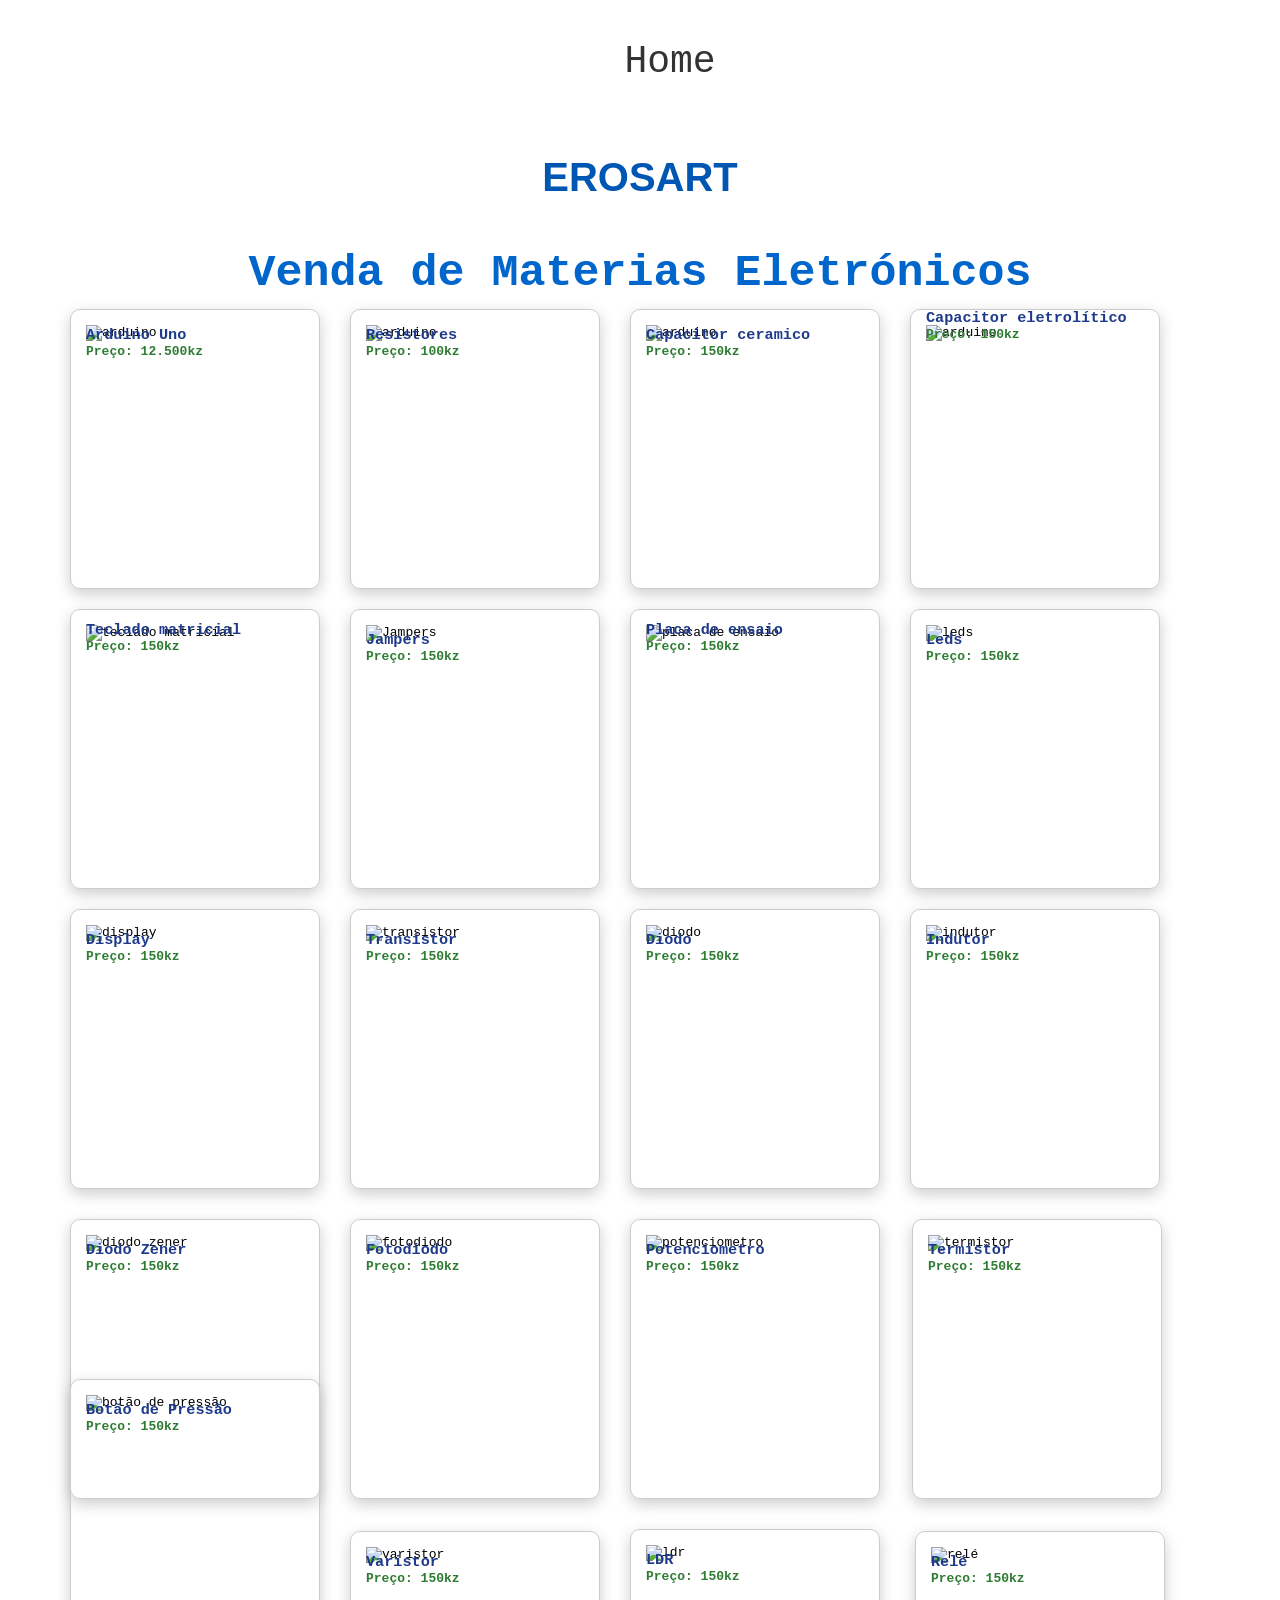
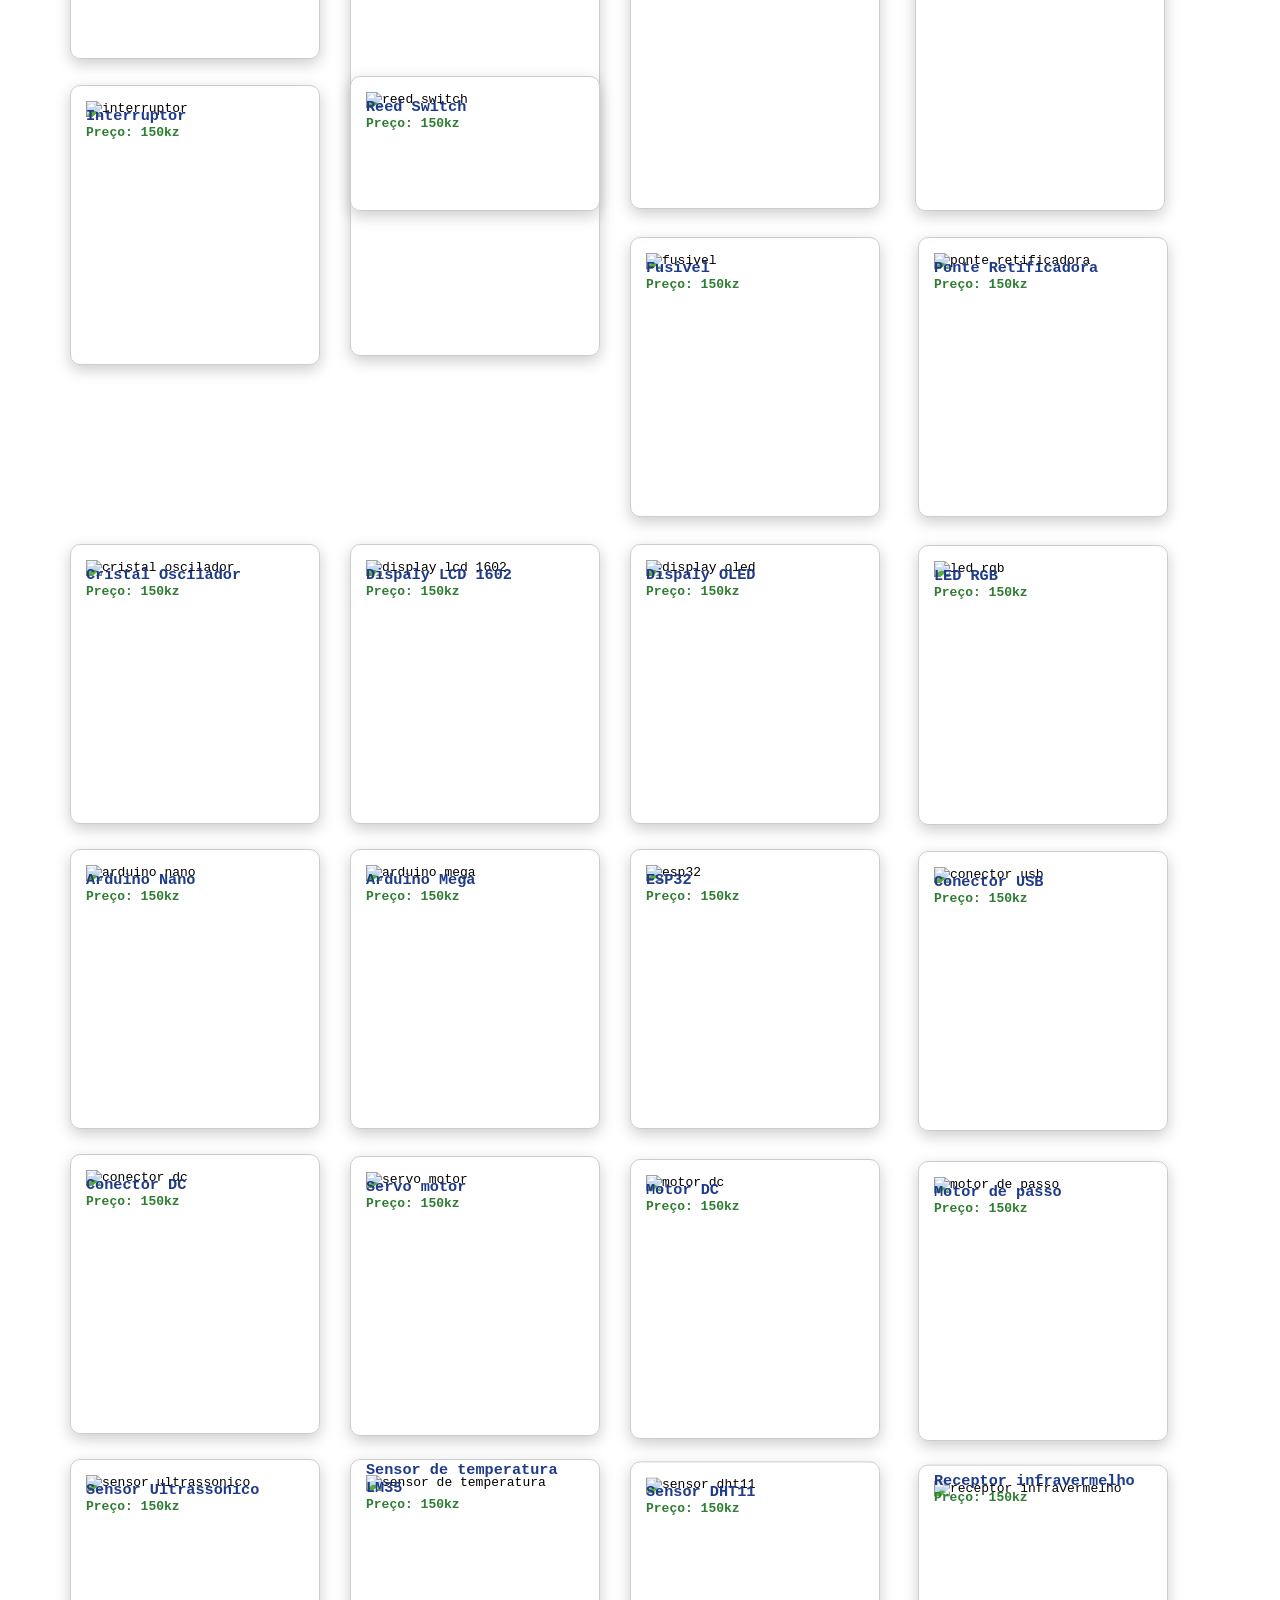
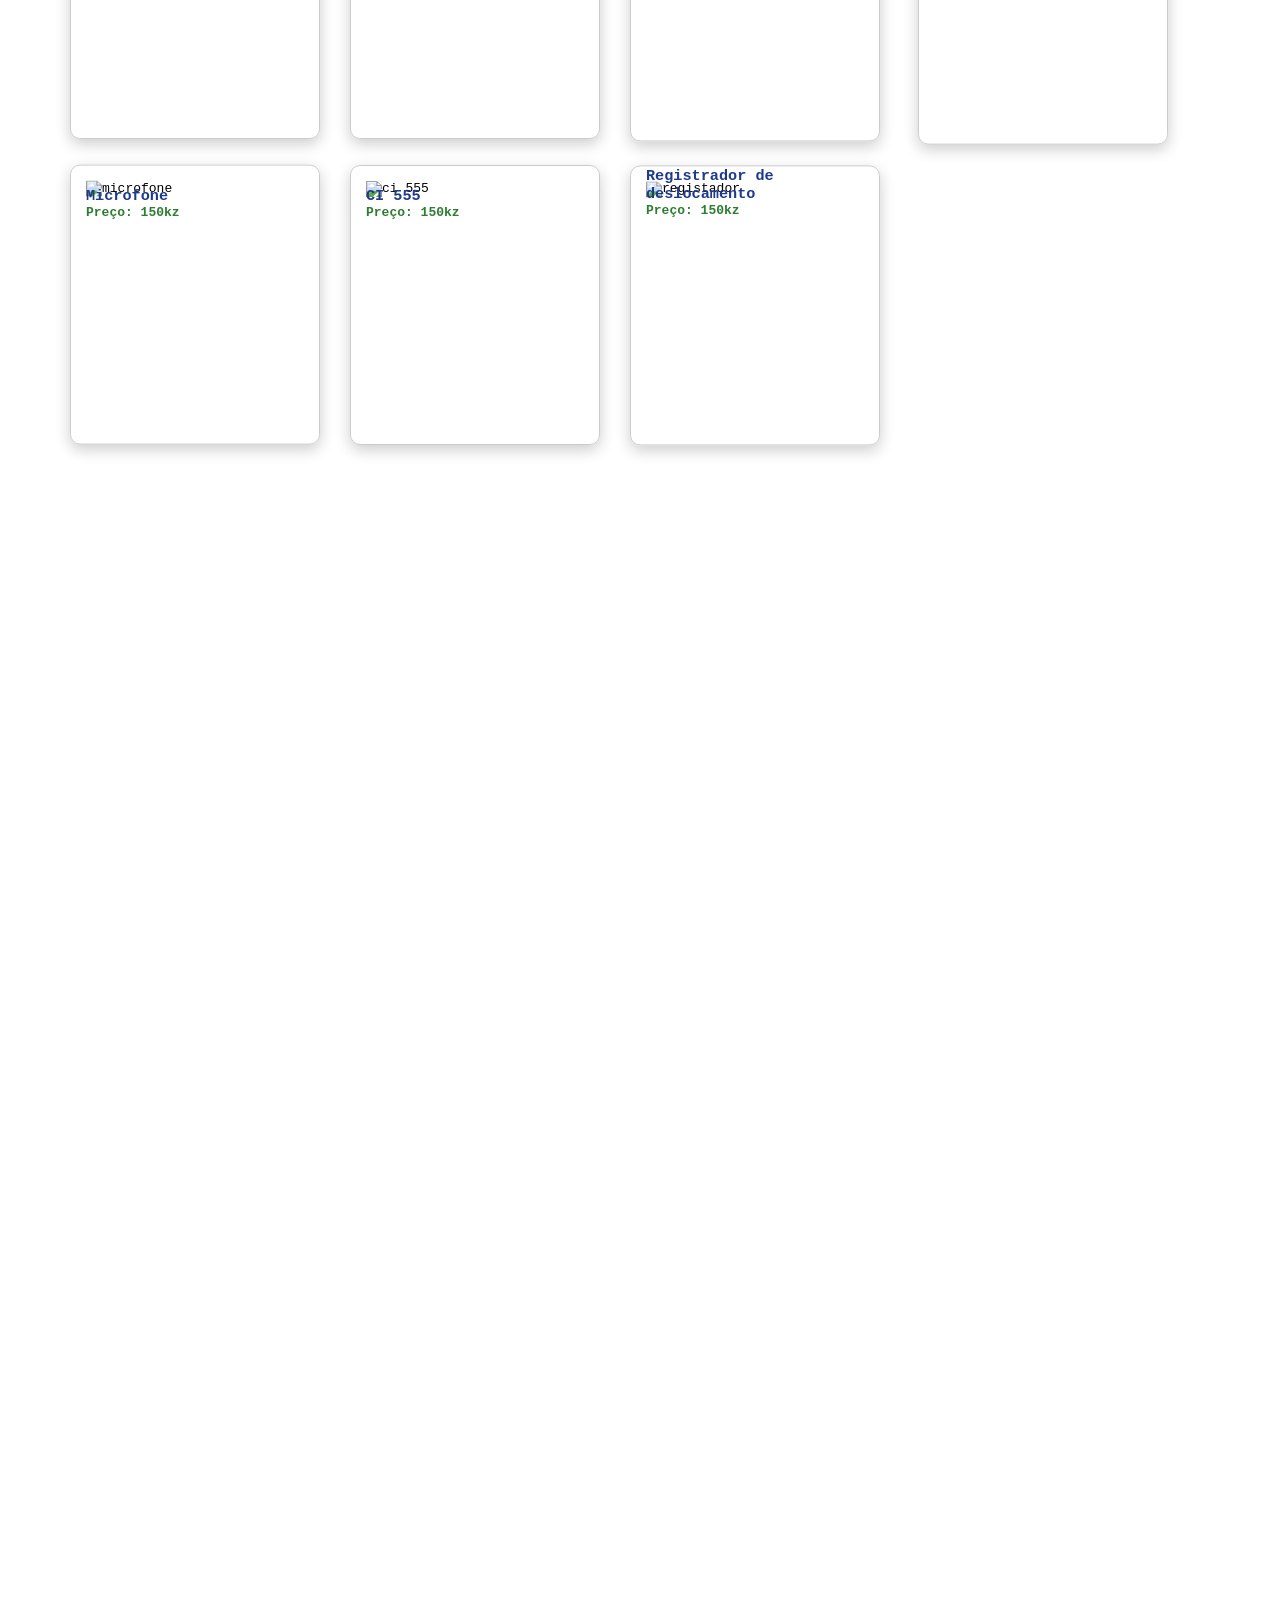
==== produtos.html @ bd2c2a6b "Update image paths and HTML structure in produtos.html Update image paths and HTML structure in prod" ====
<!DOCTYPE html>
<html lang="pt">
<head>
    <meta charset="UTF-8">
    <meta name="nome" content="empresa Erosart">
    <link rel="stylesheet" href="style.css">
    <title>Erosart</title>
</head>

<body class="materias">

    <div class="navegador">
        <a href="index.html">Home</a>
    </div>
    
     <h3 class="empresa">EROSART</h3>

    <h3 class="representar">Venda de Materias Eletrónicos</h3>

<div class="card1">
    <img class="imagem1" src="Produtos\Screenshot_20260725_132403_ChatGPT (2).jpg" alt="arduino">
    <h3 class="texto1">Arduino Uno</h3>
    <p>Preço: 12.500kz</p>
</div>

<div class="card2">
    <img class="imagem2" src="c:\Users\JANUFARMA\Pictures\Screenshot_20260725_132412_ChatGPT.jpg" alt="arduino">
    <h3 class="texto2">Resistores</h3>
    <p>Preço: 100kz</p>
</div>

<div class="card3">
    <img class="imagem3" src="c:\Users\JANUFARMA\Pictures\Screenshot_20260725_132421_ChatGPT.jpg" alt="arduino">
    <h3 class="texto3">Capacitor ceramico</h3>
    <p>Preço: 150kz</p>
</div>

<div class="card4">
    <img class="imagem4" src="c:\Users\JANUFARMA\Pictures\Screenshot_20260725_132428_ChatGPT.jpg" alt="arduino">
    <h3 class="texto4">Capacitor eletrolítico</h3>
    <p>Preço: 150kz</p>
</div>

<div class="card5">
    <img class="imagem5" src="c:\Users\JANUFARMA\Pictures\Screenshot_20260309_162156_ChatGPT.jpg" alt="teclado matricial">
    <h3 class="texto5">Teclado matricial</h3>
    <p>Preço: 150kz</p>
</div>

<div class="card6">
    <img class="imagem6" src="c:\Users\JANUFARMA\Pictures\Herosmite imagens\Screenshot_20260817_204536_ChatGPT.jpg" alt="Jampers">
    <h3 class="texto6">Jampers</h3>
    <p>Preço: 150kz</p>
</div>

<div class="card7">
    <img class="imagem7" src="c:\Users\JANUFARMA\Pictures\Screenshot_20260309_162536_ChatGPT.jpg" alt="placa de ensaio">
    <h3 class="texto7">Placa de ensaio</h3>
    <p>Preço: 150kz</p>
</div>

<div class="card8">
    <img class="imagem8" src="c:\Users\JANUFARMA\Pictures\Screenshot_20260309_162445_ChatGPT.jpg" alt="leds">
    <h3 class="texto8">Leds</h3>
    <p>Preço: 150kz</p>
</div>

<div class="card9">
    <img class="imagem9" src="c:\Users\JANUFARMA\Pictures\Herosmite imagens\Screenshot_20260817_204158_ChatGPT.jpg" alt="display">
    <h3 class="texto9">Display</h3>
    <p>Preço: 150kz</p>
</div>

<div class="card10">
    <img class="imagem10" src="c:\Users\JANUFARMA\Pictures\Screenshot_20260309_162959_ChatGPT.jpg" alt="transistor">
    <h3 class="texto10">Transistor</h3>
    <p>Preço: 150kz</p>
</div>

<div class="card11">
    <img class="imagem11" src="c:\Users\JANUFARMA\Pictures\Screenshot_20260309_163059_ChatGPT.jpg" alt="diodo">
    <h3 class="texto11">Diodo</h3>
    <p>Preço: 150kz</p>
</div>

<div class="card12">
    <img class="imagem12" src="c:\Users\JANUFARMA\Pictures\Herosmite imagens\Screenshot_20260817_203039_ChatGPT.jpg" alt="indutor">
    <h3 class="texto12">Indutor</h3>
    <p>Preço: 150kz</p>
</div>

<div class="card13">
    <img class="imagem13" src="c:\Users\JANUFARMA\Pictures\Herosmite imagens\Screenshot_20260817_203334_ChatGPT.jpg" alt="diodo zener">
    <h3 class="texto13">Diodo Zener</h3>
    <p>Preço: 150kz</p>
</div>

<div class="card14">
    <img class="imagem14" src="c:\Users\JANUFARMA\Pictures\Herosmite imagens\Screenshot_20260817_203415_ChatGPT.jpg" alt="fotodiodo">
    <h3 class="texto14">Fotodiodo</h3>
    <p>Preço: 150kz</p>
</div>

<div class="card15">
    <img class="imagem15" src="c:\Users\JANUFARMA\Pictures\Herosmite imagens\Screenshot_20260817_203632_ChatGPT.jpg" alt="potenciometro">
    <h3 class="texto15">Potenciometro</h3>
    <p>Preço: 150kz</p>
</div>

<div class="card16">
    <img class="imagem16" src="c:\Users\JANUFARMA\Pictures\Herosmite imagens\Screenshot_20260817_203655_ChatGPT.jpg" alt="termistor">
    <h3 class="texto16">Termistor</h3>
    <p>Preço: 150kz</p>
</div>

<div class="card17">
    <img class="imagem17" src="c:\Users\JANUFARMA\Pictures\Herosmite imagens\Screenshot_20260817_203710_ChatGPT.jpg" alt="ldr">
    <h3 class="texto17">LDR</h3>
    <p>Preço: 150kz</p>
</div>

<div class="card18">
    <img class="imagem18" src="c:\Users\JANUFARMA\Pictures\Herosmite imagens\Screenshot_20260817_203853_ChatGPT.jpg" alt="varistor">
    <h3 class="texto18">Varistor</h3>
    <p>Preço: 150kz</p>
</div>

<div class="card19">
    <img class="imagem19" src="c:\Users\JANUFARMA\Pictures\Herosmite imagens\Screenshot_20260817_203952_ChatGPT.jpg" alt="relé">
    <h3 class="texto19">Relé</h3>
    <p>Preço: 150kz</p>
</div>

<div class="card20">
    <img class="imagem20" src="c:\Users\JANUFARMA\Pictures\Herosmite imagens\Screenshot_20260817_204004_ChatGPT.jpg" alt="botão de pressão">
    <h3 class="texto20">Botão de Pressão</h3>
    <p>Preço: 150kz</p>
</div>

<div class="card21">
    <img class="imagem21" src="c:\Users\JANUFARMA\Pictures\Herosmite imagens\Screenshot_20260817_204016_ChatGPT.jpg" alt="interruptor">
    <h3 class="texto21">Interruptor</h3>
    <p>Preço: 150kz</p>
</div>

<div class="card22">
    <img class="imagem22" src="c:\Users\JANUFARMA\Pictures\Herosmite imagens\Screenshot_20260817_204031_ChatGPT.jpg" alt="reed switch">
    <h3 class="texto22">Reed Switch</h3>
    <p>Preço: 150kz</p>
</div>

<div class="card23">
    <img class="imagem23" src="c:\Users\JANUFARMA\Pictures\Herosmite imagens\Screenshot_20260817_204108_ChatGPT.jpg" alt="fusivel">
    <h3 class="texto23">Fusivel</h3>
    <p>Preço: 150kz</p>
</div>

<div class="card24">
    <img class="imagem24" src="c:\Users\JANUFARMA\Pictures\Herosmite imagens\Screenshot_20260817_204117_ChatGPT.jpg" alt="ponte retificadora">
    <h3 class="texto24">Ponte Retificadora</h3>
    <p>Preço: 150kz</p>
</div>

<div class="card25">
    <img class="imagem25" src="c:\Users\JANUFARMA\Pictures\Herosmite imagens\Screenshot_20260817_204124_ChatGPT.jpg" alt="cristal oscilador">
    <h3 class="texto25">Cristal Oscilador</h3>
    <p>Preço: 150kz</p>
</div>

<div class="card26">
    <img class="imagem26" src="c:\Users\JANUFARMA\Pictures\Herosmite imagens\Screenshot_20260817_204230_ChatGPT.jpg" alt="display lcd 1602">
    <h3 class="texto26">Dispaly LCD 1602</h3>
    <p>Preço: 150kz</p>
</div>

<div class="card27">
    <img class="imagem27" src="c:\Users\JANUFARMA\Pictures\Herosmite imagens\Screenshot_20260817_204241_ChatGPT.jpg" alt="display oled">
    <h3 class="texto27">Dispaly OLED</h3>
    <p>Preço: 150kz</p>
</div>

<div class="card28">
    <img class="imagem28" src="c:\Users\JANUFARMA\Pictures\Herosmite imagens\Screenshot_20260817_204252_ChatGPT.jpg" alt="led rgb">
    <h3 class="texto28">LED RGB</h3>
    <p>Preço: 150kz</p>
</div>

<div class="card29">
    <img class="imagem29" src="c:\Users\JANUFARMA\Pictures\Herosmite imagens\Screenshot_20260817_204338_ChatGPT.jpg" alt="arduino nano">
    <h3 class="texto29">Arduino Nano</h3>
    <p>Preço: 150kz</p>
</div>

<div class="card30">
    <img class="imagem30" src="c:\Users\JANUFARMA\Pictures\Herosmite imagens\Screenshot_20260817_204348_ChatGPT.jpg" alt="arduino mega">
    <h3 class="texto30">Arduino Mega</h3>
    <p>Preço: 150kz</p>
</div>

<div class="card31">
    <img class="imagem31" src="c:\Users\JANUFARMA\Pictures\Herosmite imagens\Screenshot_20260817_204358_ChatGPT.jpg" alt="esp32">
    <h3 class="texto31">ESP32</h3>
    <p>Preço: 150kz</p>
</div>

<div class="card32">
    <img class="imagem32" src="c:\Users\JANUFARMA\Pictures\Herosmite imagens\Screenshot_20260817_204607_ChatGPT.jpg" alt="conector usb">
    <h3 class="texto32">Conector USB</h3>
    <p>Preço: 150kz</p>
</div>

<div class="card33">
    <img class="imagem33" src="c:\Users\JANUFARMA\Pictures\Herosmite imagens\Screenshot_20260817_204629_ChatGPT.jpg" alt="conector dc">
    <h3 class="texto33">Conector DC</h3>
    <p>Preço: 150kz</p>
</div>

<div class="card34">
    <img class="imagem34" src="c:\Users\JANUFARMA\Pictures\Herosmite imagens\Screenshot_20260817_204649_ChatGPT.jpg" alt="servo motor">
    <h3 class="texto34">Servo motor</h3>
    <p>Preço: 150kz</p>
</div>

<div class="card35">
    <img class="imagem35" src="c:\Users\JANUFARMA\Pictures\Herosmite imagens\Screenshot_20260817_204700_ChatGPT.jpg" alt="motor dc">
    <h3 class="texto35">Motor DC</h3>
    <p>Preço: 150kz</p>
</div>

<div class="card36">
    <img class="imagem36" src="c:\Users\JANUFARMA\Pictures\Herosmite imagens\Screenshot_20260817_204717_ChatGPT.jpg" alt="motor de passo">
    <h3 class="texto36">Motor de passo</h3>
    <p>Preço: 150kz</p>
</div>

<div class="card37">
    <img class="imagem37" src="c:\Users\JANUFARMA\Pictures\Herosmite imagens\Screenshot_20260817_204736_ChatGPT.jpg" alt="sensor ultrassonico">
    <h3 class="texto37">Sensor Ultrassonico</h3>
    <p>Preço: 150kz</p>
</div>

<div class="card38">
    <img class="imagem38" src="c:\Users\JANUFARMA\Pictures\Herosmite imagens\Screenshot_20260818_121556_ChatGPT.jpg" alt="sensor de temperatura">
    <h3 class="texto38">Sensor de temperatura LM35</h3>
    <p>Preço: 150kz</p>
</div>

<div class="card39">
    <img class="imagem39" src="c:\Users\JANUFARMA\Pictures\Herosmite imagens\Screenshot_20260818_121622_ChatGPT.jpg" alt="sensor dht11">
    <h3 class="texto39">Sensor DHT11</h3>
    <p>Preço: 150kz</p>
</div>

<div class="card40">
    <img class="imagem40" src="c:\Users\JANUFARMA\Pictures\Herosmite imagens\Screenshot_20260818_121633_ChatGPT.jpg" alt="receptor infravermelho">
    <h3 class="texto40">Receptor infravermelho</h3>
    <p>Preço: 150kz</p>
</div>

<div class="card41">
    <img class="imagem41" src="c:\Users\JANUFARMA\Pictures\Herosmite imagens\Screenshot_20260818_121724_ChatGPT.jpg" alt="microfone">
    <h3 class="texto41">Microfone</h3>
    <p>Preço: 150kz</p>
</div>

<div class="card42">
    <img class="imagem42" src="c:\Users\JANUFARMA\Pictures\Herosmite imagens\Screenshot_20260818_121928_ChatGPT.jpg" alt="ci 555">
    <h3 class="texto42">CI 555</h3>
    <p>Preço: 150kz</p>
</div>

<div class="card43">
    <img class="imagem43" src="c:\Users\JANUFARMA\Pictures\Herosmite imagens\Screenshot_20260818_121937_ChatGPT.jpg" alt="registador">
    <h3 class="texto43">Registrador de deslocamento</h3>
    <p>Preço: 150kz</p>
</div>

</body>
</html>
---- style.css ----
*{
    margin: 0;
    padding: 0;
    box-sizing: border-box;
    font-family: monospace;
}

.primeiro{
    width: 100%;
    min-height: 100vh;
    overflow-x: hidden;
    background: linear-gradient(to bottom, #ffffff, #e6f5ff);
}

.imagem{
    width: 80%;
    display: block;
    max-width: 80%;
    height: auto;
    padding-bottom: 10px;
    margin: 0 auto;
}

.navegador{
    width: 100%;
    position: static;
    text-align: center;
    font-size: 50px;
    margin: 30px;
    cursor: pointer;
    padding-bottom: 20px;
    padding: -10px;
}

.formulario{
    box-shadow: 0 8px 25px rgba(0, 0, 0, .3);
}

.formulario{
    position: relative;
    left: auto;
    bottom: auto;
    width: 80%;
    max-width: none;
    height: 1100px;
    min-height: 0;
    margin: 50px auto 50px;
    padding: 20px 15px;
    border: 1px solid #999;
    background: #23d7ff;
    border-radius: 20px;
}

.container{
    width: 100%;
    position: relative;
    margin: 20px 0;
    padding: 0px;
}

.container input{
    width: 588px;
    max-width: 100%;
    height: 115px;
    border-radius: 30px;
    border: 1px solid #999;
    background-color: #eaf8ff;
    cursor: pointer;
    font-size: 30px;
    margin-bottom: 25px;
    padding-left: 10px;
}

input:focus{
    outline: none;
    border: 2px solid royalblue;
}

.container label{
    position: absolute;
    left: 50px;
    top: 20px;
    transform: translateY(-50%);
    transition: 0.3s;
    font-size: 30px;
    pointer-events: none;
    font-weight: bold;
}


.container input:focus + label,
.container input:valid + label{
    transform: translateY(0);
    top: -28px;
    left: 20px;
    color: blue;
    font-size: 30px;
}

.navegador a{
    position: static;
    margin: 3px;
    font-size: 38px;
    text-decoration: none;
    color: #333;
    transition: .3s;
}

.navegador a:hover{
    color: #007bff;
    border-bottom: 3px solid #007bff;
}

.rodape{
    position: relative;
    text-align: center;
    margin: 100px;
    font-size: 25px;
}

.representar{
    position: relative;
    font-size: 45px;
    margin: 20px;
    color: #0066cc;
    font-weight: bold;
    text-align: center;
    
}

button{
    margin: auto;
    display: block;
    width: 200px;
    height: 74px;
    font-size: 18px;
    color: white;
    border-radius: 20px;
    border: 1px solid #999;
    background-color: blue;
}

.empresa{
    position: relative;
    padding: 18px;
    margin: 30px;
    font-size: 40px;
    text-align: center;
    color: #0056b3;
    font-weight: bold;
    font-family: Arial, Helvetica, sans-serif;
}


.card1{
    position: relative;
    width: 250px;
    height: 280px;
    left: 50px;
    bottom: 10px;
    border: 1px solid #ccc;
    border-radius: 10px;
    box-shadow: 0 5px 15px rgba(0, 0, 0, 0.2);
    padding: 15px;
    margin: 20px;
}


.card1 img {
    width: 220px;
    height: 220px;
}

.card1 h3{
    margin-top: -15px;
    color: #1e3a8a;
}

.card1 p{
    color: #2e7d32;
    font-weight: bold;
}

.card2{
    position: relative;
    width: 250px;
    height: 280px;
    left: 330px;
    bottom: 310px;
    border: 1px solid #ccc;
    border-radius: 10px;
    box-shadow: 0 5px 15px rgba(0, 0, 0, 0.2);
    padding: 15px;
    margin: 20px;
}

.card2 img {
    width: 220px;
    height: 220px;
}

.card2 h3{
    margin-top: -15px;
    color: #1e3a8a;
}

.card2 p{
    color: #2e7d32;
    font-weight: bold;
}

.card3{
    position: relative;
    width: 250px;
    height: 280px;
    left: 610px;
    bottom: 610px;
    border: 1px solid #ccc;
    border-radius: 10px;
    box-shadow: 0 5px 15px rgba(0, 0, 0, 0.2);
    padding: 15px;
    margin: 20px;
}

.card3 img {
    width: 220px;
    height: 220px;
}

.card3 h3{
    margin-top: -15px;
    color: #1e3a8a;
}

.card3 p{
    color: #2e7d32;
    font-weight: bold;
}

.card4{
    position: relative;
    width: 250px;
    height: 280px;
    left: 890px;
    bottom: 910px;
    border: 1px solid #ccc;
    border-radius: 10px;
    box-shadow: 0 5px 15px rgba(0, 0, 0, 0.2);
    padding: 15px;
    margin: 20px;
}

.card4 img {
    width: 220px;
    height: 220px;
}

.card4 h3{
    margin-top: -32px;
    color: #1e3a8a;
}

.card4 p{
    color: #2e7d32;
    font-weight: bold;
}

.card5{
    position: relative;
    width: 250px;
    height: 280px;
    left: 50px;
    bottom: 910px;
    border: 1px solid #ccc;
    border-radius: 10px;
    box-shadow: 0 5px 15px rgba(0, 0, 0, 0.2);
    padding: 15px;
    margin: 20px;
}

.card5 img {
    width: 220px;
    height: 220px;
}

.card5 h3{
    margin-top: -20px;
    color: #1e3a8a;
}

.card5 p{
    color: #2e7d32;
    font-weight: bold;
}

.card6{
    position: relative;
    width: 250px;
    height: 280px;
    left: 330px;
    bottom: 1210px;
    border: 1px solid #ccc;
    border-radius: 10px;
    box-shadow: 0 5px 15px rgba(0, 0, 0, 0.2);
    padding: 15px;
    margin: 20px;
}

.card6 img {
    width: 220px;
    height: 220px;
}

.card6 h3{
    margin-top: -10px;
    color: #1e3a8a;
}

.card6 p{
    color: #2e7d32;
    font-weight: bold;
}

.card7{
    position: relative;
    width: 250px;
    height: 280px;
    left: 610px;
    bottom: 1510px;
    border: 1px solid #ccc;
    border-radius: 10px;
    box-shadow: 0 5px 15px rgba(0, 0, 0, 0.2);
    padding: 15px;
    margin: 20px;
}

.card7 img {
    width: 220px;
    height: 220px;
}

.card7 h3{
    margin-top: -20px;
    color: #1e3a8a;
}

.card7 p{
    color: #2e7d32;
    font-weight: bold;
}

.card8{
    position: relative;
    width: 250px;
    height: 280px;
    left: 890px;
    bottom: 1810px;
    border: 1px solid #ccc;
    border-radius: 10px;
    box-shadow: 0 5px 15px rgba(0, 0, 0, 0.2);
    padding: 15px;
    margin: 20px;
}

.card8 img {
    width: 220px;
    height: 220px;
}

.card8 h3{
    margin-top: -10px;
    color: #1e3a8a;
}

.card8 p{
    color: #2e7d32;
    font-weight: bold;
}

.card9{
    position: relative;
    width: 250px;
    height: 280px;
    left: 50px;
    bottom: 1810px;
    border: 1px solid #ccc;
    border-radius: 10px;
    box-shadow: 0 5px 15px rgba(0, 0, 0, 0.2);
    padding: 15px;
    margin: 20px;
}

.card9 img {
    width: 220px;
    height: 220px;
}

.card9 h3{
    margin-top: -10px;
    color: #1e3a8a;
}

.card9  p{
    color: #2e7d32;
    font-weight: bold;
}

.card10{
    position: relative;
    width: 250px;
    height: 280px;
    left: 330px;
    bottom: 2110px;
    border: 1px solid #ccc;
    border-radius: 10px;
    box-shadow: 0 5px 15px rgba(0, 0, 0, 0.2);
    padding: 15px;
    margin: 20px;
}

.card10 img {
    width: 220px;
    height: 220px;
}

.card10 h3{
    margin-top: -10px;
    color: #1e3a8a;
}

.card10  p{
    color: #2e7d32;
    font-weight: bold;
}

.card11{
    position: relative;
    width: 250px;
    height: 280px;
    left: 610px;
    bottom: 2410px;
    border: 1px solid #ccc;
    border-radius: 10px;
    box-shadow: 0 5px 15px rgba(0, 0, 0, 0.2);
    padding: 15px;
    margin: 20px;
}

.card11 img {
    width: 220px;
    height: 220px;
}

.card11 h3{
    margin-top: -10px;
    color: #1e3a8a;
}

.card11  p{
    color: #2e7d32;
    font-weight: bold;
}

.card12{
    position: relative;
    width: 250px;
    height: 280px;
    left: 890px;
    bottom: 2710px;
    border: 1px solid #ccc;
    border-radius: 10px;
    box-shadow: 0 5px 15px rgba(0, 0, 0, 0.2);
    padding: 15px;
    margin: 20px;
}

.card12 img {
    width: 220px;
    height: 220px;
}

.card12 h3{
    margin-top: -10px;
    color: #1e3a8a;
}

.card12  p{
    color: #2e7d32;
    font-weight: bold;
}

.card13{
    position: relative;
    width: 250px;
    height: 280px;
    left:  50px;
    bottom: 2700px;
    border: 1px solid #ccc;
    border-radius: 10px;
    box-shadow: 0 5px 15px rgba(0, 0, 0, 0.2);
    padding: 15px;
    margin: 20px;
}

.card13 img {
    width: 220px;
    height: 220px;
}

.card13 h3{
    margin-top: -10px;
    color: #1e3a8a;
}

.card13  p{
    color: #2e7d32;
    font-weight: bold;
}

.card14{
    position: relative;
    width: 250px;
    height: 280px;
    left: 330px;
    bottom: 3000px;
    border: 1px solid #ccc;
    border-radius: 10px;
    box-shadow: 0 5px 15px rgba(0, 0, 0, 0.2);
    padding: 15px;
    margin: 20px;
}

.card14 img {
    width: 220px;
    height: 220px;
}

.card14 h3{
    margin-top: -10px;
    color: #1e3a8a;
}

.card14  p{
    color: #2e7d32;
    font-weight: bold;
}

.card15{
    position: relative;
    width: 250px;
    height: 280px;
    left: 610px;
    top: -3300px;
    border: 1px solid #ccc;
    border-radius: 10px;
    box-shadow: 0 5px 15px rgba(0, 0, 0, 0.2);
    padding: 15px;
    margin: 20px;
}

.card15 img {
    width: 220px;
    height: 220px;
}

.card15 h3{
    margin-top: -10px;
    color: #1e3a8a;
}

.card15  p{
    color: #2e7d32;
    font-weight: bold;
}

.card16{
    position: relative;
    width: 250px;
    height: 280px;
    left: 892px;
    bottom: 3600px;
    border: 1px solid #ccc;
    border-radius: 10px;
    box-shadow: 0 5px 15px rgba(0, 0, 0, 0.2);
    padding: 15px;
    margin: 20px;
}

.card16 img {
    width: 220px;
    height: 220px;
}

.card16 h3{
    margin-top: -10px;
    color: #1e3a8a;
}

.card16  p{
    color: #2e7d32;
    font-weight: bold;
}

.card17{
    position: relative;
    width: 250px;
    height: 280px;
    left: 610px;
    bottom: 3590px;
    border: 1px solid #ccc;
    border-radius: 10px;
    box-shadow: 0 5px 15px rgba(0, 0, 0, 0.2);
    padding: 15px;
    margin: 20px;
}

.card17 img {
    width: 220px;
    height: 220px;
}

.card17 h3{
    margin-top: -10px;
    color: #1e3a8a;
}

.card17  p{
    color: #2e7d32;
    font-weight: bold;
}

.card18{
    position: relative;
    width: 250px;
    height: 280px;
    left: 330px;
    bottom: 3888px;
    border: 1px solid #ccc;
    border-radius: 10px;
    box-shadow: 0 5px 15px rgba(0, 0, 0, 0.2);
    padding: 15px;
    margin: 20px;
}

.card18 img {
    width: 220px;
    height: 220px;
}

.card18 h3{
    margin-top: -10px;
    color: #1e3a8a;
}

.card18  p{
    color: #2e7d32;
    font-weight: bold;
}

.card19{
    position: relative;
    width: 250px;
    height: 280px;
    left: 895px;
    bottom: 4188px;
    border: 1px solid #ccc;
    border-radius: 10px;
    box-shadow: 0 5px 15px rgba(0, 0, 0, 0.2);
    padding: 15px;
    margin: 20px;
}

.card19 img {
    width: 220px;
    height: 220px;
}

.card19 h3{
    margin-top: -10px;
    color: #1e3a8a;
}

.card19  p{
    color: #2e7d32;
    font-weight: bold;
}

.card20{
    position: relative;
    width: 250px;
    height: 280px;
    left: 50px;
    bottom: 362.5vw;
    border: 1px solid #ccc;
    border-radius: 10px;
    box-shadow: 0 5px 15px rgba(0, 0, 0, 0.2);
    padding: 15px;
    margin: 20px;
}

.card20 img {
    width: 220px;
    height: 220px;
}

.card20 h3{
    margin-top: -10px;
    color: #1e3a8a;
}

.card20  p{
    color: #2e7d32;
    font-weight: bold;
}

.card21{
    position: relative;
    width: 250px;
    height: 280px;
    left: 50px;
    bottom: 362vw;
    border: 1px solid #ccc;
    border-radius: 10px;
    box-shadow: 0 5px 15px rgba(0, 0, 0, 0.2);
    padding: 15px;
    margin: 20px;
}

.card21 img {
    width: 220px;
    height: 220px;
}

.card21 h3{
    margin-top: -10px;
    color: #1e3a8a;
}

.card21  p{
    color: #2e7d32;
    font-weight: bold;
}

.card22{
    position: relative;
    width: 250px;
    height: 280px;
    left: 330px;
    bottom: 386.2vw;
    border: 1px solid #ccc;
    border-radius: 10px;
    box-shadow: 0 5px 15px rgba(0, 0, 0, 0.2);
    padding: 15px;
    margin: 20px;
}

.card22 img {
    width: 220px;
    height: 220px;
}

.card22 h3{
    margin-top: -10px;
    color: #1e3a8a;
}

.card22  p{
    color: #2e7d32;
    font-weight: bold;
}

.card23{
    position: relative;
    width: 250px;
    height: 280px;
    left: 610px;
    bottom: 5082px;
    border: 1px solid #ccc;
    border-radius: 10px;
    box-shadow: 0 5px 15px rgba(0, 0, 0, 0.2);
    padding: 15px;
    margin: 20px;
}

.card23 img {
    width: 220px;
    height: 220px;
}

.card23 h3{
    margin-top: -10px;
    color: #1e3a8a;
}

.card23  p{
    color: #2e7d32;
    font-weight: bold;
}

.card24{
    position: relative;
    width: 250px;
    height: 280px;
    bottom: 5382px;
    left: 898px;
    border: 1px solid #ccc;
    border-radius: 10px;
    box-shadow: 0 5px 15px rgba(0, 0, 0, 0.2);
    padding: 15px;
    margin: 20px;
}

.card24 img {
    width: 220px;
    height: 220px;
}

.card24 h3{
    margin-top: -10px;
    color: #1e3a8a;
}

.card24  p{
    color: #2e7d32;
    font-weight: bold;
}

.card25{
    position: relative;
    width: 250px;
    height: 280px;
    left: 50px;
    bottom: 5375px;
    border: 1px solid #ccc;
    border-radius: 10px;
    box-shadow: 0 5px 15px rgba(0, 0, 0, 0.2);
    padding: 15px;
    margin: 20px;
}

.card25 img {
    width: 220px;
    height: 220px;
}

.card25 h3{
    margin-top: -10px;
    color: #1e3a8a;
}

.card25  p{
    color: #2e7d32;
    font-weight: bold;
}

.card26{
    position: relative;
    width: 250px;
    height: 280px;
    left: 330px;
    bottom: 5675px;
    border: 1px solid #ccc;
    border-radius: 10px;
    box-shadow: 0 5px 15px rgba(0, 0, 0, 0.2);
    padding: 15px;
    margin: 20px;
}

.card26 img {
    width: 220px;
    height: 220px;
}

.card26 h3{
    margin-top: -10px;
    color: #1e3a8a;
}

.card26  p{
    color: #2e7d32;
    font-weight: bold;
}

.card27{
    position: relative;
    width: 250px;
    height: 280px;
    left: 610px;
    bottom: 5975px;
    border: 1px solid #ccc;
    border-radius: 10px;
    box-shadow: 0 5px 15px rgba(0, 0, 0, 0.2);
    padding: 15px;
    margin: 20px;
}

.card27 img {
    width: 220px;
    height: 220px;
}

.card27 h3{
    margin-top: -10px;
    color: #1e3a8a;
}

.card27  p{
    color: #2e7d32;
    font-weight: bold;
}

.card28{
    position: relative;
    width: 250px;
    height: 280px;
    left: 898px;
    bottom: 6274px;
    border: 1px solid #ccc;
    border-radius: 10px;
    box-shadow: 0 5px 15px rgba(0, 0, 0, 0.2);
    padding: 15px;
    margin: 20px;
}

.card28 img {
    width: 220px;
    height: 220px;
}

.card28 h3{
    margin-top: -10px;
    color: #1e3a8a;
}

.card28  p{
    color: #2e7d32;
    font-weight: bold;
}

.card29{
    position: relative;
    width: 250px;
    height: 280px;
    left: 50px;
    bottom: 6270px;
    border: 1px solid #ccc;
    border-radius: 10px;
    box-shadow: 0 5px 15px rgba(0, 0, 0, 0.2);
    padding: 15px;
    margin: 20px;
}

.card29 img {
    width: 220px;
    height: 220px;
}

.card29 h3{
    margin-top: -10px;
    color: #1e3a8a;
}

.card29  p{
    color: #2e7d32;
    font-weight: bold;
}

.card30{
    position: relative;
    width: 250px;
    height: 280px;
    left: 330px;
    bottom: 6570px;
    border: 1px solid #ccc;
    border-radius: 10px;
    box-shadow: 0 5px 15px rgba(0, 0, 0, 0.2);
    padding: 15px;
    margin: 20px;
}

.card30 img {
    width: 220px;
    height: 220px;
}

.card30 h3{
    margin-top: -10px;
    color: #1e3a8a;
}

.card30  p{
    color: #2e7d32;
    font-weight: bold;
}

.card31{
    position: relative;
    width: 250px;
    height: 280px;
    left: 610px;
    bottom: 6870px;
    border: 1px solid #ccc;
    border-radius: 10px;
    box-shadow: 0 5px 15px rgba(0, 0, 0, 0.2);
    padding: 15px;
    margin: 20px;
}

.card31 img {
    width: 220px;
    height: 220px;
}

.card31 h3{
    margin-top: -10px;
    color: #1e3a8a;
}

.card31  p{
    color: #2e7d32;
    font-weight: bold;
}

.card32{
    position: relative;
    width: 250px;
    height: 280px;
    left: 898px;
    bottom: 7168px;
    border: 1px solid #ccc;
    border-radius: 10px;
    box-shadow: 0 5px 15px rgba(0, 0, 0, 0.2);
    padding: 15px;
    margin: 20px;
}

.card32 img {
    width: 220px;
    height: 220px;
}

.card32 h3{
    margin-top: -10px;
    color: #1e3a8a;
}

.card32  p{
    color: #2e7d32;
    font-weight: bold;
}

.card33{
    position: relative;
    width: 250px;
    height: 280px;
    left: 50px;
    bottom: 7165px;
    border: 1px solid #ccc;
    border-radius: 10px;
    box-shadow: 0 5px 15px rgba(0, 0, 0, 0.2);
    padding: 15px;
    margin: 20px;
}

.card33 img {
    width: 220px;
    height: 220px;
}

.card33 h3{
    margin-top: -10px;
    color: #1e3a8a;
}

.card33  p{
    color: #2e7d32;
    font-weight: bold;
}

.card34{
    position: relative;
    width: 250px;
    height: 280px;
    left: 330px;
    bottom: 7463px;
    border: 1px solid #ccc;
    border-radius: 10px;
    box-shadow: 0 5px 15px rgba(0, 0, 0, 0.2);
    padding: 15px;
    margin: 20px;
}

.card34 img {
    width: 220px;
    height: 220px;
}

.card34 h3{
    margin-top: -10px;
    color: #1e3a8a;
}

.card34  p{
    color: #2e7d32;
    font-weight: bold;
}

.card35{
    position: relative;
    width: 250px;
    height: 280px;
    left: 610px;
    bottom: 7760px;
    border: 1px solid #ccc;
    border-radius: 10px;
    box-shadow: 0 5px 15px rgba(0, 0, 0, 0.2);
    padding: 15px;
    margin: 20px;
}

.card35 img {
    width: 220px;
    height: 220px;
}

.card35 h3{
    margin-top: -10px;
    color: #1e3a8a;
}

.card35  p{
    color: #2e7d32;
    font-weight: bold;
}

.card36{
    position: relative;
    width: 250px;
    height: 280px;
    left: 898px;
    bottom: 8058px;
    border: 1px solid #ccc;
    border-radius: 10px;
    box-shadow: 0 5px 15px rgba(0, 0, 0, 0.2);
    padding: 15px;
    margin: 20px;
}

.card36 img {
    width: 220px;
    height: 220px;
}

.card36 h3{
    margin-top: -10px;
    color: #1e3a8a;
}

.card36  p{
    color: #2e7d32;
    font-weight: bold;
}

.card37{
    position: relative;
    width: 250px;
    height: 280px;
    left: 50px;
    bottom: 8060px;
    border: 1px solid #ccc;
    border-radius: 10px;
    box-shadow: 0 5px 15px rgba(0, 0, 0, 0.2);
    padding: 15px;
    margin: 20px;
}

.card37 img {
    width: 220px;
    height: 220px;
}

.card37 h3{
    margin-top: -10px;
    color: #1e3a8a;
}

.card37  p{
    color: #2e7d32;
    font-weight: bold;
}

.card38{
    position: relative;
    width: 250px;
    height: 280px;
    left: 330px;
    bottom: 8360px;
    border: 1px solid #ccc;
    border-radius: 10px;
    box-shadow: 0 5px 15px rgba(0, 0, 0, 0.2);
    padding: 15px;
    margin: 20px;
}

.card38 img {
    width: 220px;
    height: 220px;
}

.card38 h3{
    margin-top: -30px;
    color: #1e3a8a;
}

.card38  p{
    color: #2e7d32;
    font-weight: bold;
}

.card39{
    position: relative;
    width: 250px;
    height: 280px;
    left: 610px;
    transform: translateY(-3092%);
    border: 1px solid #ccc;
    border-radius: 10px;
    box-shadow: 0 5px 15px rgba(0, 0, 0, 0.2);
    padding: 15px;
    margin: 20px;
}

.card39 img {
    width: 220px;
    height: 220px;
}

.card39 h3{
    margin-top: -10px;
    color: #1e3a8a;
}

.card39  p{
    color: #2e7d32;
    font-weight: bold;
}

.card40{
    position: relative;
    width: 250px;
    height: 280px;
    left: 898px;
     transform: translateY(-3198%);
    border: 1px solid #ccc;
    border-radius: 10px;
    box-shadow: 0 5px 15px rgba(0, 0, 0, 0.2);
    padding: 15px;
    margin: 20px;
}

.card40 img {
    width: 220px;
    height: 220px;
}

.card40 h3{
    margin-top: -25px;
    color: #1e3a8a;
}

.card40  p{
    color: #2e7d32;
    font-weight: bold;
}

.card41{
    position: relative;
    width: 250px;
    height: 280px;
    left: 50px;
    transform: translateY(-3198%);
    border: 1px solid #ccc;
    border-radius: 10px;
    box-shadow: 0 5px 15px rgba(0, 0, 0, 0.2);
    padding: 15px;
    margin: 20px;
}

.card41 img {
    width: 220px;
    height: 220px;
}

.card41 h3{
    margin-top: -10px;
    color: #1e3a8a;
}

.card41  p{
    color: #2e7d32;
    font-weight: bold;
}

.card42{
    position: relative;
    width: 250px;
    height: 280px;
    left: 330px;
    transform: translateY(-3305%);
    border: 1px solid #ccc;
    border-radius: 10px;
    box-shadow: 0 5px 15px rgba(0, 0, 0, 0.2);
    padding: 15px;
    margin: 20px;
}

.card42 img {
    width: 220px;
    height: 220px;
}

.card42 h3{
    margin-top: -10px;
    color: #1e3a8a;
}

.card42  p{
    color: #2e7d32;
    font-weight: bold;
}

.card43{
    position: relative;
    width: 250px;
    height: 280px;
    left: 610px;
    transform: translateY(-3412%);
    border: 1px solid #ccc;
    border-radius: 10px;
    box-shadow: 0 5px 15px rgba(0, 0, 0, 0.2);
    padding: 15px;
    margin: 20px;
}

.card43 img {
    width: 220px;
    height: 220px;
}

.card43 h3{
    margin-top: -30px;
    color: #1e3a8a;
}

.card43  p{
    color: #2e7d32;
    font-weight: bold;
}
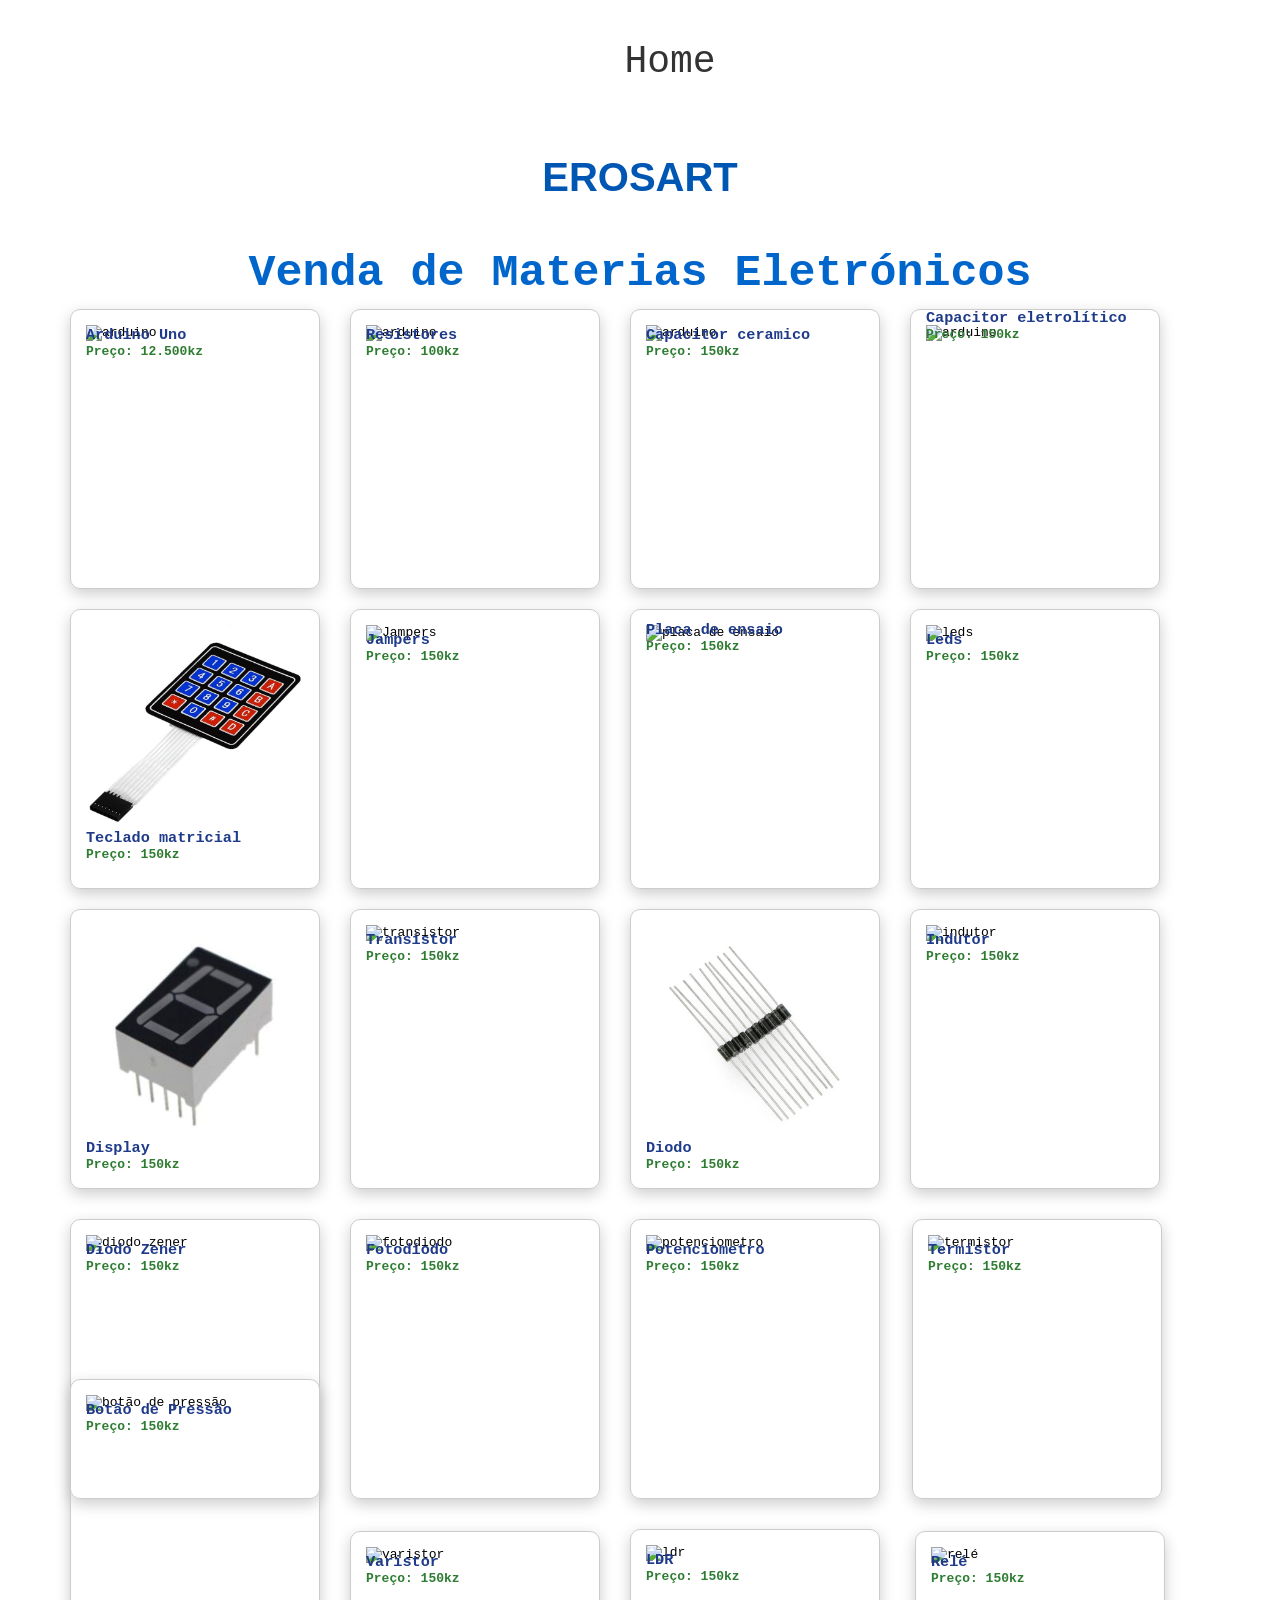
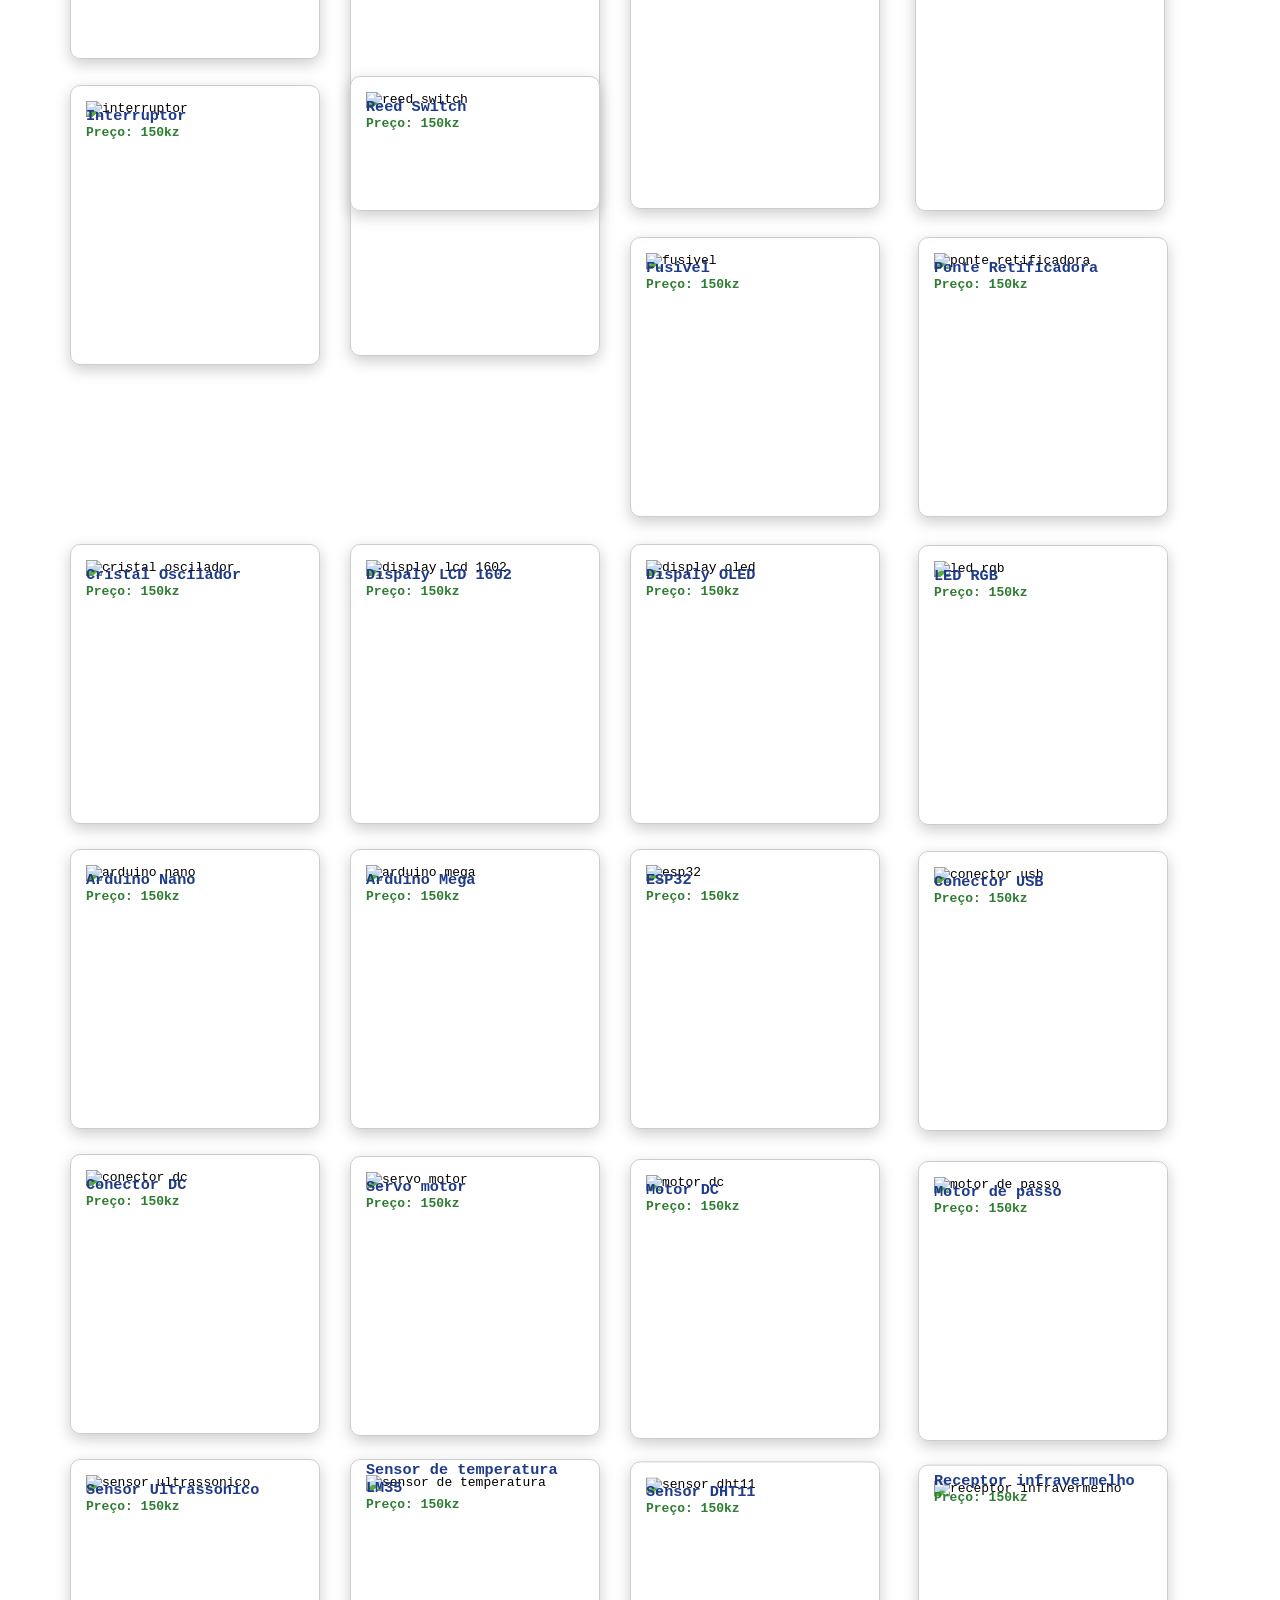
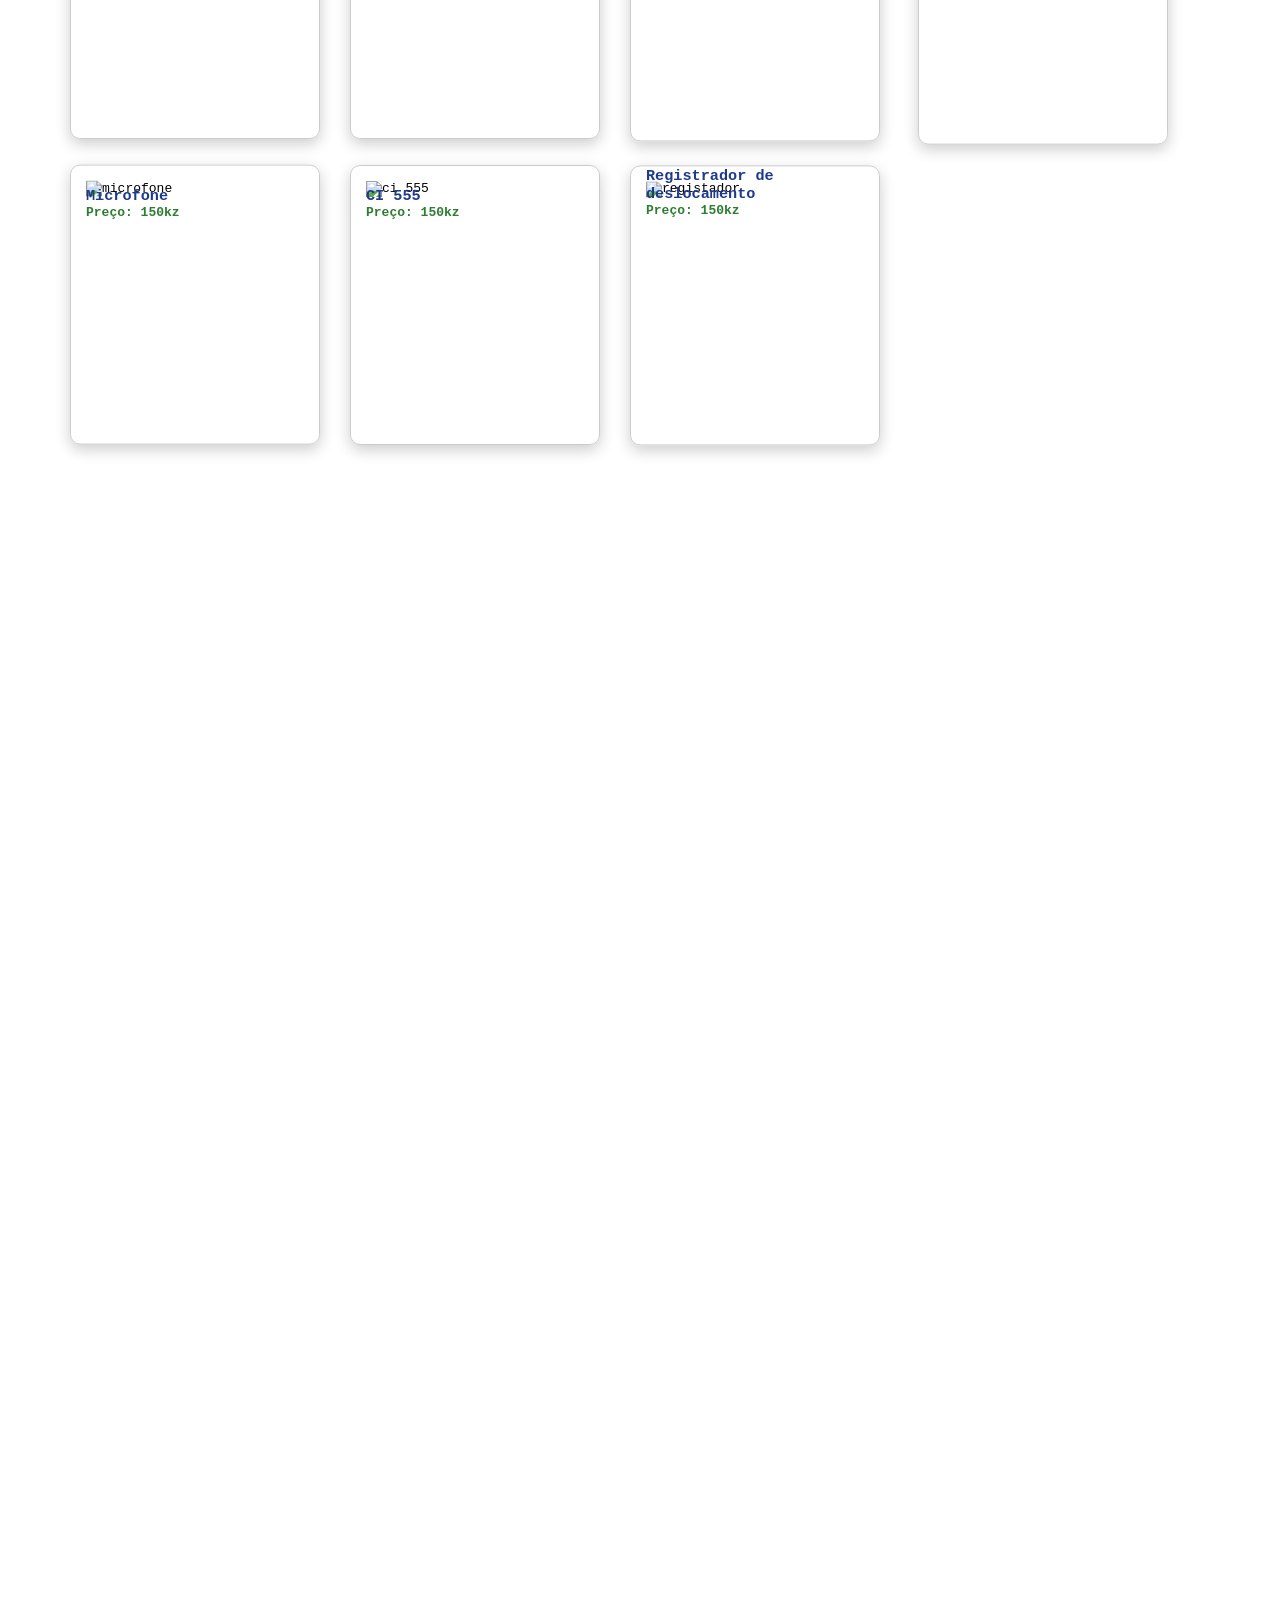
==== commit fa0c7b8a: "Add files via upload" ====
--- a/produtos.html
+++ b/produtos.html
@@ -18,19 +18,19 @@
     <h3 class="representar">Venda de Materias Eletrónicos</h3>
 
 <div class="card1">
-    <img class="imagem1" src="Produtos\Screenshot_20260725_132403_ChatGPT (2).jpg" alt="arduino">
+    <img class="imagem1" src="imagens/Screenshot_20260725_132403_ChatGPT (2).jpg" alt="arduino">
     <h3 class="texto1">Arduino Uno</h3>
     <p>Preço: 12.500kz</p>
 </div>
 
 <div class="card2">
-    <img class="imagem2" src="c:\Users\JANUFARMA\Pictures\Screenshot_20260725_132412_ChatGPT.jpg" alt="arduino">
+    <img class="imagem2" src="imagens/Screenshot_20260725_132412_ChatGPT.jpg" alt="arduino">
     <h3 class="texto2">Resistores</h3>
     <p>Preço: 100kz</p>
 </div>
 
 <div class="card3">
-    <img class="imagem3" src="c:\Users\JANUFARMA\Pictures\Screenshot_20260725_132421_ChatGPT.jpg" alt="arduino">
+    <img class="imagem3" src="imagens/Screenshot_20260725_132421_ChatGPT.jpg" alt="arduino">
     <h3 class="texto3">Capacitor ceramico</h3>
     <p>Preço: 150kz</p>
 </div>
@@ -42,7 +42,7 @@
 </div>
 
 <div class="card5">
-    <img class="imagem5" src="c:\Users\JANUFARMA\Pictures\Screenshot_20260309_162156_ChatGPT.jpg" alt="teclado matricial">
+    <img class="imagem5" src="Screenshot_20260309_162156_ChatGPT.jpg" alt="teclado matricial">
     <h3 class="texto5">Teclado matricial</h3>
     <p>Preço: 150kz</p>
 </div>
@@ -66,7 +66,7 @@
 </div>
 
 <div class="card9">
-    <img class="imagem9" src="c:\Users\JANUFARMA\Pictures\Herosmite imagens\Screenshot_20260817_204158_ChatGPT.jpg" alt="display">
+    <img class="imagem9" src="Screenshot_20260309_162247_ChatGPT.jpg" alt="display">
     <h3 class="texto9">Display</h3>
     <p>Preço: 150kz</p>
 </div>
@@ -78,7 +78,7 @@
 </div>
 
 <div class="card11">
-    <img class="imagem11" src="c:\Users\JANUFARMA\Pictures\Screenshot_20260309_163059_ChatGPT.jpg" alt="diodo">
+    <img class="imagem11" src="Screenshot_20260309_163059_ChatGPT.jpg" alt="diodo">
     <h3 class="texto11">Diodo</h3>
     <p>Preço: 150kz</p>
 </div>
@@ -276,4 +276,4 @@
 </div>
 
 </body>
-</html>
+</html>
--- a/style.css
+++ b/style.css
@@ -82,7 +82,7 @@
     top: 20px;
     transform: translateY(-50%);
     transition: 0.3s;
-    font-size: 30px;
+    font-size: 16px;
     pointer-events: none;
     font-weight: bold;
 }
@@ -1355,4 +1355,4 @@
 .card43  p{
     color: #2e7d32;
     font-weight: bold;
-}
+}
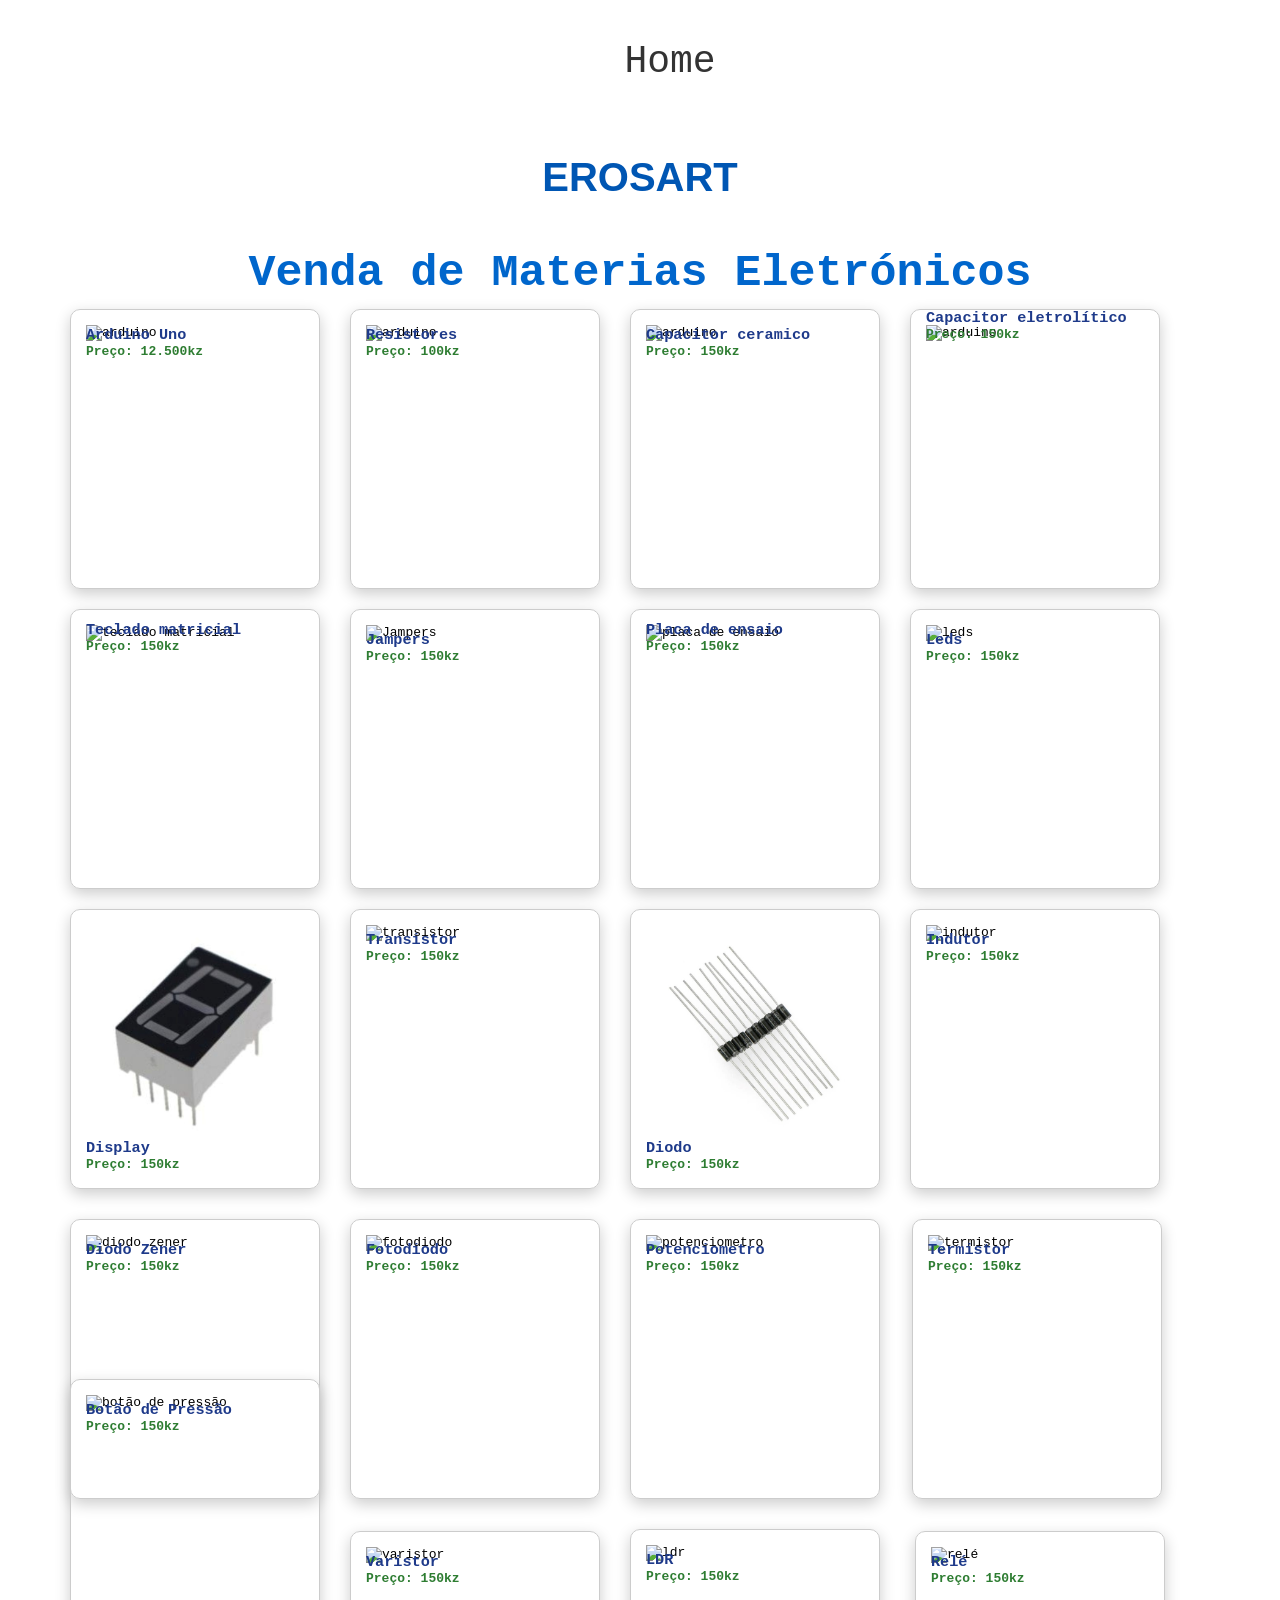
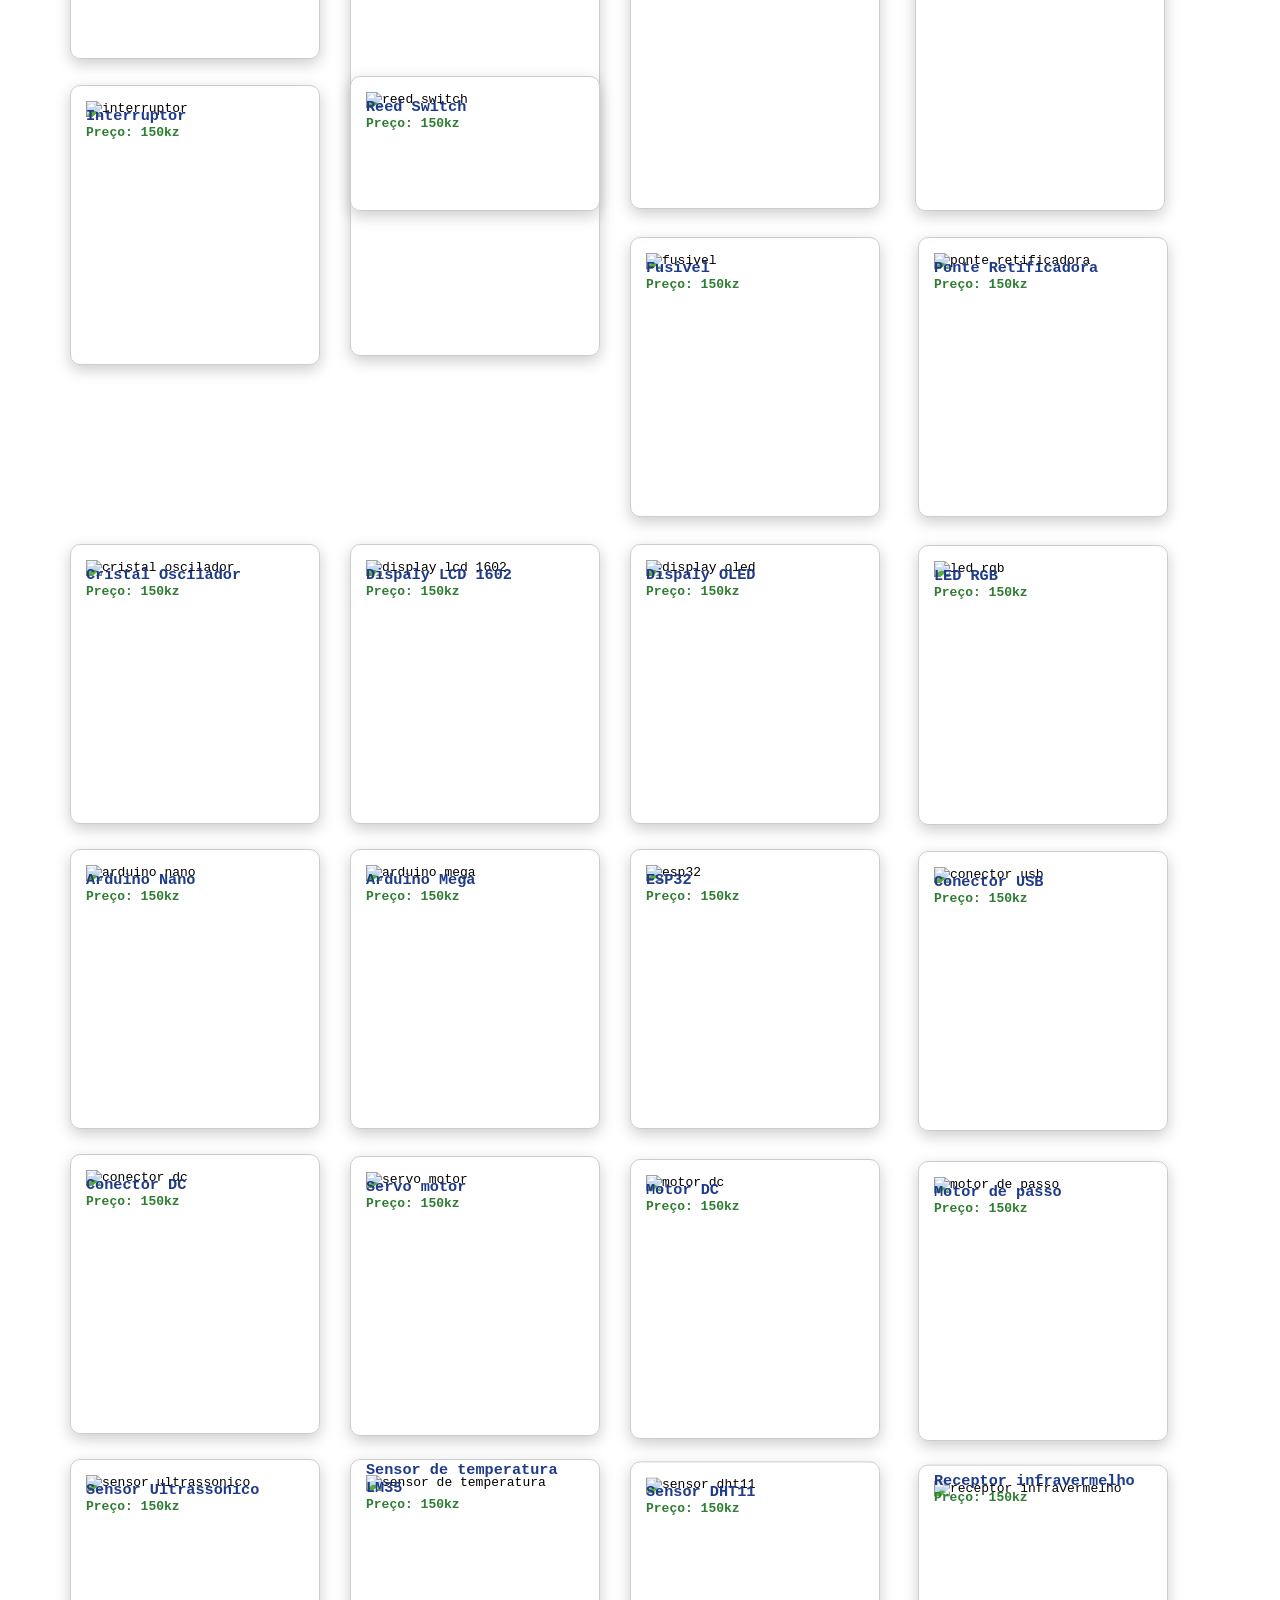
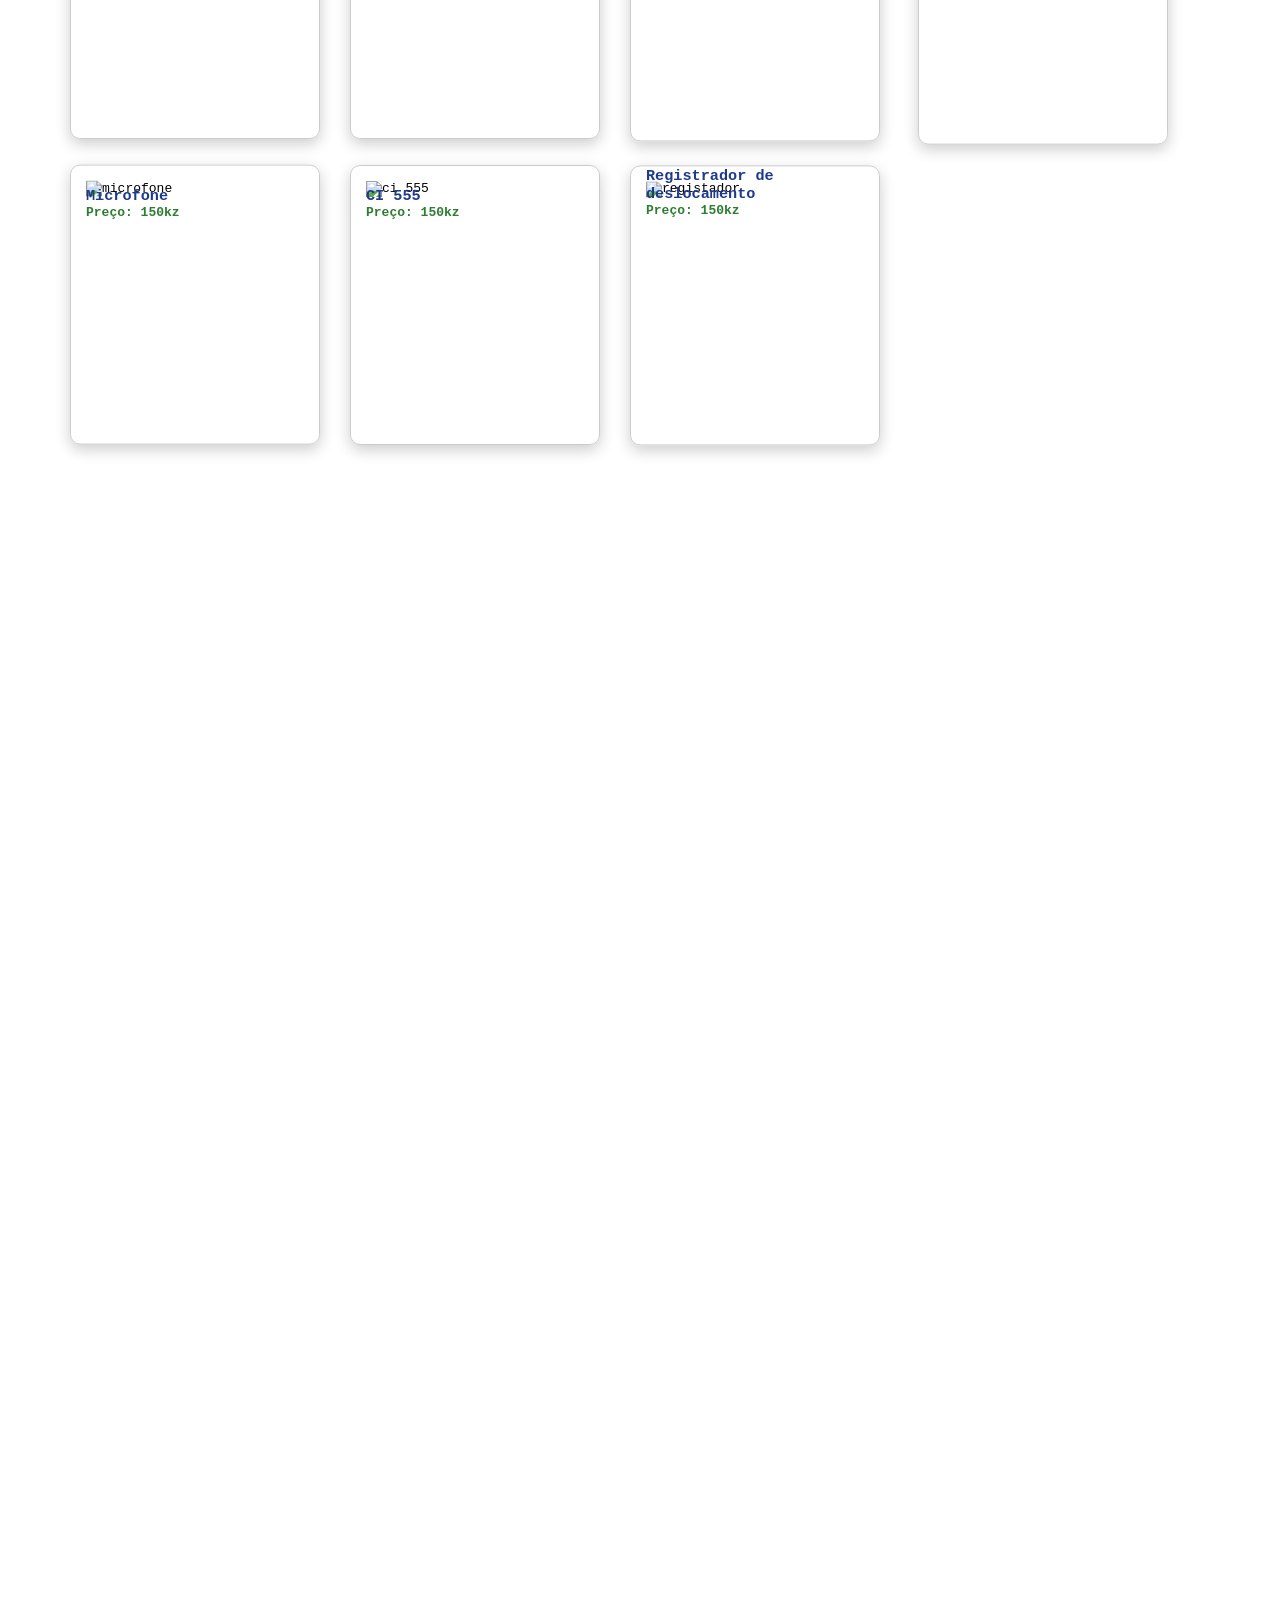
==== commit 7d5de3de: "Add files via upload" ====
--- a/produtos.html
+++ b/produtos.html
@@ -30,19 +30,19 @@
 </div>
 
 <div class="card3">
-    <img class="imagem3" src="imagens/Screenshot_20260725_132421_ChatGPT.jpg" alt="arduino">
+    <img class="imagem3" src="" alt="arduino">
     <h3 class="texto3">Capacitor ceramico</h3>
     <p>Preço: 150kz</p>
 </div>
 
 <div class="card4">
-    <img class="imagem4" src="c:\Users\JANUFARMA\Pictures\Screenshot_20260725_132428_ChatGPT.jpg" alt="arduino">
+    <img class="imagem4" src="" alt="arduino">
     <h3 class="texto4">Capacitor eletrolítico</h3>
     <p>Preço: 150kz</p>
 </div>
 
 <div class="card5">
-    <img class="imagem5" src="Screenshot_20260309_162156_ChatGPT.jpg" alt="teclado matricial">
+    <img class="imagem5" src="" alt="teclado matricial">
     <h3 class="texto5">Teclado matricial</h3>
     <p>Preço: 150kz</p>
 </div>
--- a/style.css
+++ b/style.css
@@ -163,6 +163,7 @@
     box-shadow: 0 5px 15px rgba(0, 0, 0, 0.2);
     padding: 15px;
     margin: 20px;
+
 }
 
 
